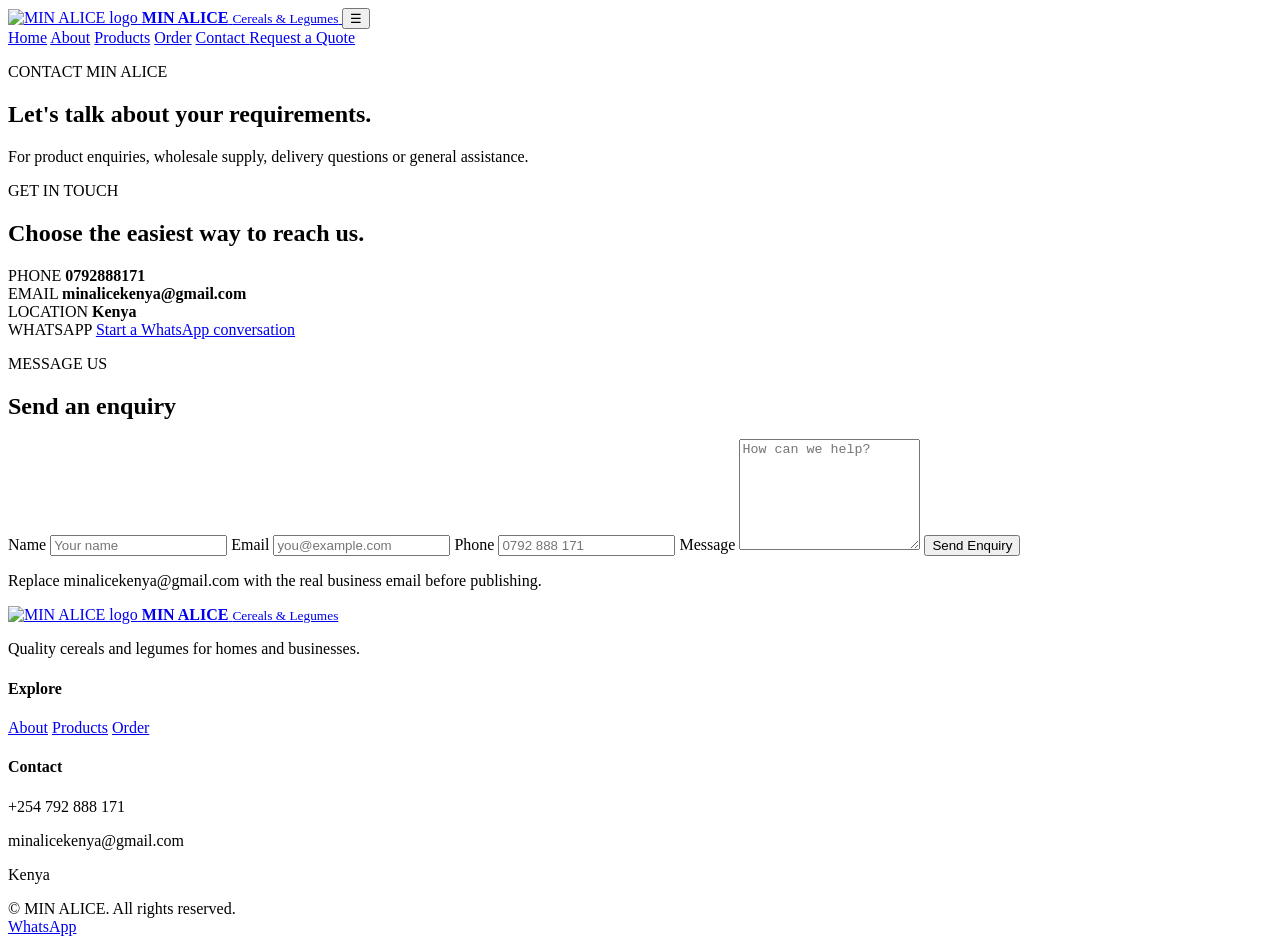
==== contact.html @ 629d973b "Add files via upload" ====
<!DOCTYPE html>
<html lang="en">

<head>

  <meta charset="UTF-8">

  <meta
    name="viewport"
    content="width=device-width, initial-scale=1.0"
  >

  <meta
    name="description"
    content="Contact MIN ALICE Cereals & Legumes for product enquiries, wholesale supply and orders."
  >

  <title>Contact | MIN ALICE</title>

  <link rel="stylesheet" href="css/style.css">

</head>

<body>

<header class="site-header">

  <a class="brand" href="index.html">

    <span class="brand-mark">

            <img
              src="https://i.ibb.co/Z1W5r6sv/min-alice-logo.png"
              alt="MIN ALICE logo"
            >

          </span>

    <span>
      <strong>MIN ALICE</strong>
      <small>Cereals & Legumes</small>
    </span>

  </a>


  <button
    class="menu-toggle"
    type="button"
    aria-label="Open menu"
    aria-expanded="false"
    aria-controls="mainNav"
  >
    ☰
  </button>


  <nav class="main-nav" id="mainNav">

    <a href="index.html">Home</a>
    <a href="about.html">About</a>
    <a href="products.html">Products</a>
    <a href="order.html">Order</a>

    <a class="active" href="contact.html">
      Contact
    </a>

    <a class="nav-cta" href="order.html">
      Request a Quote
    </a>

  </nav>

</header>


<main>

<section class="page-hero compact">

  <div class="container">

    <p class="eyebrow">
      CONTACT MIN ALICE
    </p>

    <h1>
      Let's talk about your requirements.
    </h1>

    <p>
      For product enquiries, wholesale supply,
      delivery questions or general assistance.
    </p>

  </div>

</section>


<section class="section">

<div class="container contact-layout">


<div>

  <p class="eyebrow">
    GET IN TOUCH
  </p>

  <h2>
    Choose the easiest way to reach us.
  </h2>


  <div class="contact-list">

    <div>

      <span>
        PHONE
      </span>

      <strong data-business-phone>
        0792888171
      </strong>

    </div>


    <div>

      <span>
        EMAIL
      </span>

      <strong data-business-email>
        minalicekenya@gmail.com
      </strong>

    </div>


    <div>

      <span>
        LOCATION
      </span>

      <strong>
        Kenya
      </strong>

    </div>


    <div>

      <span>
        WHATSAPP
      </span>

      <a
        data-whatsapp-link
        href="https://wa.me/254700000000"
      >
        Start a WhatsApp conversation
      </a>

    </div>

  </div>

</div>


<form
  class="form-card"
  id="contactForm"
  action="https://formsubmit.co/YOUR_EMAIL@example.com"
  method="POST"
>

  <input
    type="hidden"
    name="_subject"
    value="New MIN ALICE website enquiry"
  >

  <input
    type="hidden"
    name="_captcha"
    value="false"
  >

  <input
    type="hidden"
    name="_template"
    value="table"
  >


  <div class="form-header">

    <p class="eyebrow">
      MESSAGE US
    </p>

    <h2>
      Send an enquiry
    </h2>

  </div>


  <label>

    Name

    <input
      required
      name="name"
      type="text"
      placeholder="Your name"
    >

  </label>


  <label>

    Email

    <input
      required
      name="email"
      type="email"
      placeholder="you@example.com"
    >

  </label>


  <label>

    Phone

    <input
      name="phone"
      type="tel"
      placeholder="0792 888 171"
    >

  </label>


  <label>

    Message

    <textarea
      required
      name="message"
      rows="7"
      placeholder="How can we help?"
    ></textarea>

  </label>


  <button
    class="btn btn-primary btn-full"
    type="submit"
  >
    Send Enquiry
  </button>


  <p class="form-note">
    Replace minalicekenya@gmail.com with the real
    business email before publishing.
  </p>

</form>


</div>

</section>

</main>


<footer class="site-footer">

<div class="container footer-grid">

  <div>

    <a class="brand footer-brand" href="index.html">

      <span class="brand-mark">

            <img
              src="https://i.ibb.co/Z1W5r6sv/min-alice-logo.png"
              alt="MIN ALICE logo"
            >

          </span>

      <span>
        <strong>MIN ALICE</strong>
        <small>Cereals & Legumes</small>
      </span>

    </a>

    <p>
      Quality cereals and legumes for homes and businesses.
    </p>

  </div>


  <div>

    <h4>Explore</h4>

    <a href="about.html">About</a>
    <a href="products.html">Products</a>
    <a href="order.html">Order</a>

  </div>


  <div>

    <h4>Contact</h4>

    <p data-business-phone>
      +254 792 888 171
    </p>

    <p data-business-email>
      minalicekenya@gmail.com
    </p>

    <p>Kenya</p>

  </div>

</div>


<div class="container footer-bottom">

  <span>
    © <span data-year></span>
    MIN ALICE. All rights reserved.
  </span>

</div>

</footer>


<a
  class="floating-whatsapp"
  data-whatsapp-link
  href="https://wa.me/25492888171"
>
  WhatsApp
</a>


<script src="js/script.js"></script>

</body>
</html>
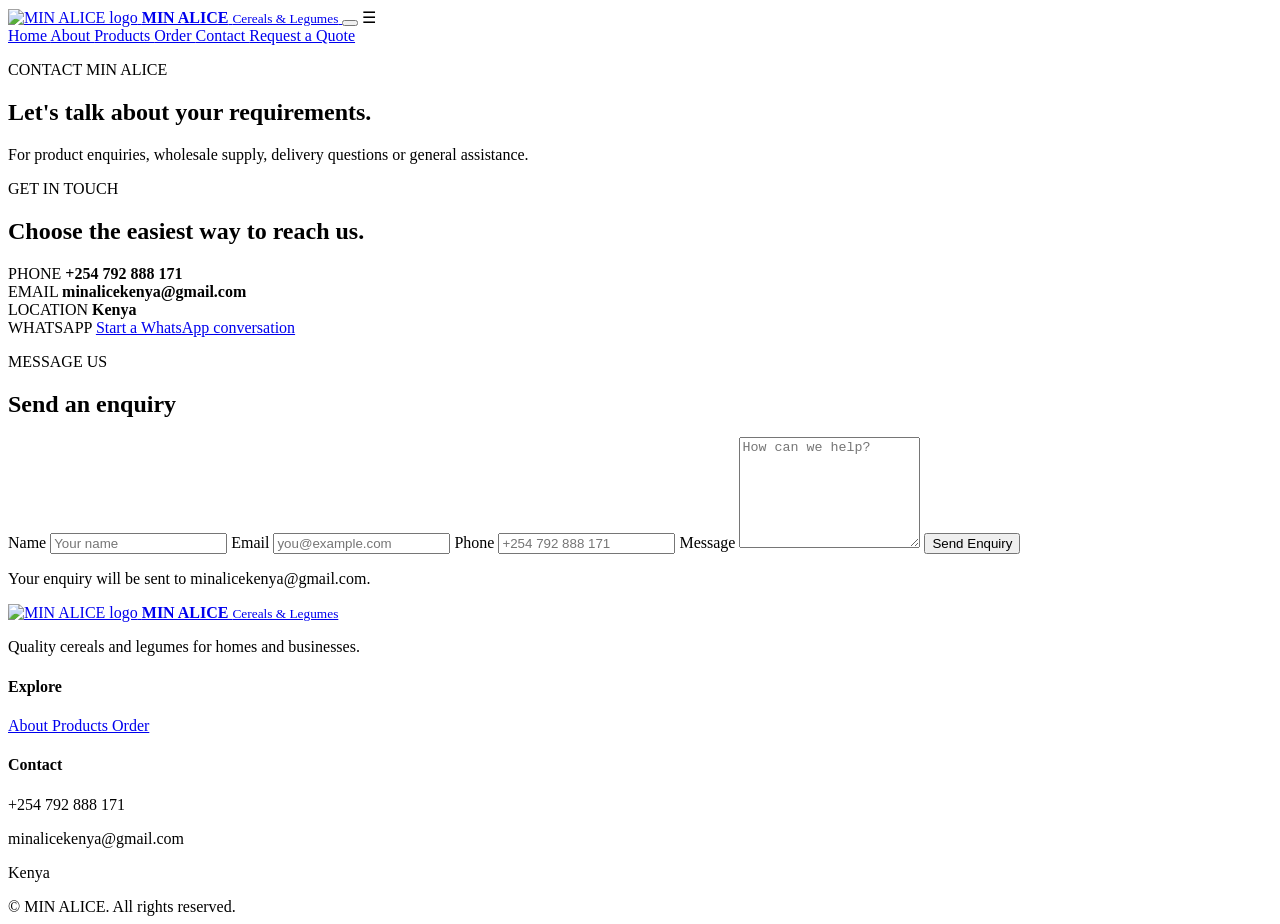
==== commit 9981876e: "Update contact.html" ====
--- a/contact.html
+++ b/contact.html
@@ -1,381 +1,418 @@
-<!DOCTYPE html>
-<html lang="en">
-
-<head>
-
-  <meta charset="UTF-8">
-
-  <meta
-    name="viewport"
-    content="width=device-width, initial-scale=1.0"
+<!DOCTYPE html> <html lang="en"> <head> <meta charset="UTF-8">
+
+<meta
+name="viewport"
+content="width=device-width, initial-scale=1.0">
+
+<meta
+name="description"
+content="Contact MIN ALICE Cereals & Legumes for product enquiries, wholesale supply and orders.">
+
+<title>Contact | MIN ALICE</title> <link rel="stylesheet" href="css/style.css"> </head> <body> <header class="site-header"> <a class="brand" href="index.html">
+<span class="brand-mark">
+
+  <img
+    src="https://i.ibb.co/Z1W5r6sv/min-alice-logo.png"
+    alt="MIN ALICE logo"
   >
 
-  <meta
-    name="description"
-    content="Contact MIN ALICE Cereals & Legumes for product enquiries, wholesale supply and orders."
+</span>
+
+<span>
+
+  <strong>MIN ALICE</strong>
+
+  <small>Cereals & Legumes</small>
+
+</span>
+
+</a>
+
+<button
+class="menu-toggle"
+type="button"
+aria-label="Open menu"
+aria-expanded="false"
+aria-controls="mainNav"></button>
+
+☰
+
+ <nav class="main-nav" id="mainNav" >
+<a href="index.html">
+  Home
+</a>
+
+<a href="about.html">
+  About
+</a>
+
+<a href="products.html">
+  Products
+</a>
+
+<a href="order.html">
+  Order
+</a>
+
+<a
+  class="active"
+  href="contact.html"
+>
+  Contact
+</a>
+
+<a
+  class="nav-cta"
+  href="order.html"
+>
+  Request a Quote
+</a>
+
+</nav> </header> <main> <!-- PAGE HERO --> <section class="page-hero compact">
+<div class="container">
+
+  <p class="eyebrow">
+    CONTACT MIN ALICE
+  </p>
+
+  <h1>
+    Let's talk about your requirements.
+  </h1>
+
+  <p>
+    For product enquiries, wholesale supply,
+    delivery questions or general assistance.
+  </p>
+
+</div>
+
+</section> <!-- CONTACT SECTION --> <section class="section">
+<div class="container contact-layout">
+
+
+  <!-- CONTACT INFORMATION -->
+
+  <div>
+
+    <p class="eyebrow">
+      GET IN TOUCH
+    </p>
+
+    <h2>
+      Choose the easiest way to reach us.
+    </h2>
+
+
+    <div class="contact-list">
+
+
+      <!-- PHONE -->
+
+      <div>
+
+        <span>
+          PHONE
+        </span>
+
+        <strong data-business-phone>
+          +254 792 888 171
+        </strong>
+
+      </div>
+
+
+      <!-- EMAIL -->
+
+      <div>
+
+        <span>
+          EMAIL
+        </span>
+
+        <strong data-business-email>
+          minalicekenya@gmail.com
+        </strong>
+
+      </div>
+
+
+      <!-- LOCATION -->
+
+      <div>
+
+        <span>
+          LOCATION
+        </span>
+
+        <strong>
+          Kenya
+        </strong>
+
+      </div>
+
+
+      <!-- WHATSAPP -->
+
+      <div>
+
+        <span>
+          WHATSAPP
+        </span>
+
+        <a
+          data-whatsapp-link
+          href="https://wa.me/254792888171"
+          target="_blank"
+          rel="noopener noreferrer"
+        >
+          Start a WhatsApp conversation
+        </a>
+
+      </div>
+
+
+    </div>
+
+  </div>
+
+
+  <!-- CONTACT FORM -->
+
+  <form
+    class="form-card"
+    id="contactForm"
+    action="https://formsubmit.co/minalicekenya@gmail.com"
+    method="POST"
   >
 
-  <title>Contact | MIN ALICE</title>
-
-  <link rel="stylesheet" href="css/style.css">
-
-</head>
-
-<body>
-
-<header class="site-header">
-
-  <a class="brand" href="index.html">
+
+    <!-- FORM SETTINGS -->
+
+    <input
+      type="hidden"
+      name="_subject"
+      value="New MIN ALICE website enquiry"
+    >
+
+    <input
+      type="hidden"
+      name="_captcha"
+      value="false"
+    >
+
+    <input
+      type="hidden"
+      name="_template"
+      value="table"
+    >
+
+
+    <!-- FORM HEADER -->
+
+    <div class="form-header">
+
+      <p class="eyebrow">
+        MESSAGE US
+      </p>
+
+      <h2>
+        Send an enquiry
+      </h2>
+
+    </div>
+
+
+    <!-- NAME -->
+
+    <label>
+
+      Name
+
+      <input
+        required
+        name="name"
+        type="text"
+        placeholder="Your name"
+      >
+
+    </label>
+
+
+    <!-- EMAIL -->
+
+    <label>
+
+      Email
+
+      <input
+        required
+        name="email"
+        type="email"
+        placeholder="you@example.com"
+      >
+
+    </label>
+
+
+    <!-- PHONE -->
+
+    <label>
+
+      Phone
+
+      <input
+        name="phone"
+        type="tel"
+        placeholder="+254 792 888 171"
+      >
+
+    </label>
+
+
+    <!-- MESSAGE -->
+
+    <label>
+
+      Message
+
+      <textarea
+        required
+        name="message"
+        rows="7"
+        placeholder="How can we help?"
+      ></textarea>
+
+    </label>
+
+
+    <!-- SUBMIT BUTTON -->
+
+    <button
+      class="btn btn-primary btn-full"
+      type="submit"
+    >
+      Send Enquiry
+    </button>
+
+
+    <p class="form-note">
+      Your enquiry will be sent to
+      minalicekenya@gmail.com.
+    </p>
+
+
+  </form>
+
+
+</div>
+
+</section> </main> <!-- FOOTER --> <footer class="site-footer"> <div class="container footer-grid">
+<!-- FOOTER BRAND -->
+
+<div>
+
+  <a
+    class="brand footer-brand"
+    href="index.html"
+  >
 
     <span class="brand-mark">
 
-            <img
-              src="https://i.ibb.co/Z1W5r6sv/min-alice-logo.png"
-              alt="MIN ALICE logo"
-            >
-
-          </span>
+      <img
+        src="https://i.ibb.co/Z1W5r6sv/min-alice-logo.png"
+        alt="MIN ALICE logo"
+      >
+
+    </span>
 
     <span>
-      <strong>MIN ALICE</strong>
-      <small>Cereals & Legumes</small>
+
+      <strong>
+        MIN ALICE
+      </strong>
+
+      <small>
+        Cereals & Legumes
+      </small>
+
     </span>
 
   </a>
 
 
-  <button
-    class="menu-toggle"
-    type="button"
-    aria-label="Open menu"
-    aria-expanded="false"
-    aria-controls="mainNav"
-  >
-    ☰
-  </button>
-
-
-  <nav class="main-nav" id="mainNav">
-
-    <a href="index.html">Home</a>
-    <a href="about.html">About</a>
-    <a href="products.html">Products</a>
-    <a href="order.html">Order</a>
-
-    <a class="active" href="contact.html">
-      Contact
-    </a>
-
-    <a class="nav-cta" href="order.html">
-      Request a Quote
-    </a>
-
-  </nav>
-
-</header>
-
-
-<main>
-
-<section class="page-hero compact">
-
-  <div class="container">
-
-    <p class="eyebrow">
-      CONTACT MIN ALICE
-    </p>
-
-    <h1>
-      Let's talk about your requirements.
-    </h1>
-
-    <p>
-      For product enquiries, wholesale supply,
-      delivery questions or general assistance.
-    </p>
-
-  </div>
-
-</section>
-
-
-<section class="section">
-
-<div class="container contact-layout">
-
+  <p>
+    Quality cereals and legumes for homes
+    and businesses.
+  </p>
+
+</div>
+
+
+<!-- FOOTER NAVIGATION -->
 
 <div>
 
-  <p class="eyebrow">
-    GET IN TOUCH
-  </p>
-
-  <h2>
-    Choose the easiest way to reach us.
-  </h2>
-
-
-  <div class="contact-list">
-
-    <div>
-
-      <span>
-        PHONE
-      </span>
-
-      <strong data-business-phone>
-        0792888171
-      </strong>
-
-    </div>
-
-
-    <div>
-
-      <span>
-        EMAIL
-      </span>
-
-      <strong data-business-email>
-        minalicekenya@gmail.com
-      </strong>
-
-    </div>
-
-
-    <div>
-
-      <span>
-        LOCATION
-      </span>
-
-      <strong>
-        Kenya
-      </strong>
-
-    </div>
-
-
-    <div>
-
-      <span>
-        WHATSAPP
-      </span>
-
-      <a
-        data-whatsapp-link
-        href="https://wa.me/254700000000"
-      >
-        Start a WhatsApp conversation
-      </a>
-
-    </div>
-
-  </div>
+  <h4>
+    Explore
+  </h4>
+
+  <a href="about.html">
+    About
+  </a>
+
+  <a href="products.html">
+    Products
+  </a>
+
+  <a href="order.html">
+    Order
+  </a>
 
 </div>
 
 
-<form
-  class="form-card"
-  id="contactForm"
-  action="https://formsubmit.co/YOUR_EMAIL@example.com"
-  method="POST"
->
-
-  <input
-    type="hidden"
-    name="_subject"
-    value="New MIN ALICE website enquiry"
-  >
-
-  <input
-    type="hidden"
-    name="_captcha"
-    value="false"
-  >
-
-  <input
-    type="hidden"
-    name="_template"
-    value="table"
-  >
-
-
-  <div class="form-header">
-
-    <p class="eyebrow">
-      MESSAGE US
-    </p>
-
-    <h2>
-      Send an enquiry
-    </h2>
-
-  </div>
-
-
-  <label>
-
-    Name
-
-    <input
-      required
-      name="name"
-      type="text"
-      placeholder="Your name"
-    >
-
-  </label>
-
-
-  <label>
-
-    Email
-
-    <input
-      required
-      name="email"
-      type="email"
-      placeholder="you@example.com"
-    >
-
-  </label>
-
-
-  <label>
-
-    Phone
-
-    <input
-      name="phone"
-      type="tel"
-      placeholder="0792 888 171"
-    >
-
-  </label>
-
-
-  <label>
-
-    Message
-
-    <textarea
-      required
-      name="message"
-      rows="7"
-      placeholder="How can we help?"
-    ></textarea>
-
-  </label>
-
-
-  <button
-    class="btn btn-primary btn-full"
-    type="submit"
-  >
-    Send Enquiry
-  </button>
-
-
-  <p class="form-note">
-    Replace minalicekenya@gmail.com with the real
-    business email before publishing.
-  </p>
-
-</form>
-
+<!-- FOOTER CONTACT -->
+
+<div>
+
+  <h4>
+    Contact
+  </h4>
+
+  <p data-business-phone>
+    +254 792 888 171
+  </p>
+
+  <p data-business-email>
+    minalicekenya@gmail.com
+  </p>
+
+  <p>
+    Kenya
+  </p>
 
 </div>
 
-</section>
-
-</main>
-
-
-<footer class="site-footer">
-
-<div class="container footer-grid">
-
-  <div>
-
-    <a class="brand footer-brand" href="index.html">
-
-      <span class="brand-mark">
-
-            <img
-              src="https://i.ibb.co/Z1W5r6sv/min-alice-logo.png"
-              alt="MIN ALICE logo"
-            >
-
-          </span>
-
-      <span>
-        <strong>MIN ALICE</strong>
-        <small>Cereals & Legumes</small>
-      </span>
-
-    </a>
-
-    <p>
-      Quality cereals and legumes for homes and businesses.
-    </p>
-
-  </div>
-
-
-  <div>
-
-    <h4>Explore</h4>
-
-    <a href="about.html">About</a>
-    <a href="products.html">Products</a>
-    <a href="order.html">Order</a>
-
-  </div>
-
-
-  <div>
-
-    <h4>Contact</h4>
-
-    <p data-business-phone>
-      +254 792 888 171
-    </p>
-
-    <p data-business-email>
-      minalicekenya@gmail.com
-    </p>
-
-    <p>Kenya</p>
-
-  </div>
-
-</div>
-
-
-<div class="container footer-bottom">
-
-  <span>
-    © <span data-year></span>
-    MIN ALICE. All rights reserved.
-  </span>
-
-</div>
-
-</footer>
-
+</div> <!-- FOOTER BOTTOM --> <div class="container footer-bottom">
+<span>
+
+  ©
+  <span data-year></span>
+  MIN ALICE. All rights reserved.
+
+</span>
+
+</div> </footer> <!-- FLOATING WHATSAPP BUTTON -->
 
 <a
-  class="floating-whatsapp"
-  data-whatsapp-link
-  href="https://wa.me/25492888171"
->
-  WhatsApp
-</a>
-
-
-<script src="js/script.js"></script>
-
-</body>
-</html>+class="floating-whatsapp"
+data-whatsapp-link
+href="https://wa.me/254792888171"
+target="_blank"
+rel="noopener noreferrer"
+aria-label="Chat with MIN ALICE on WhatsApp"
+
+WhatsApp
+</a>
+
+<!-- JAVASCRIPT --> <script src="js/script.js"></script> </body> </html>
